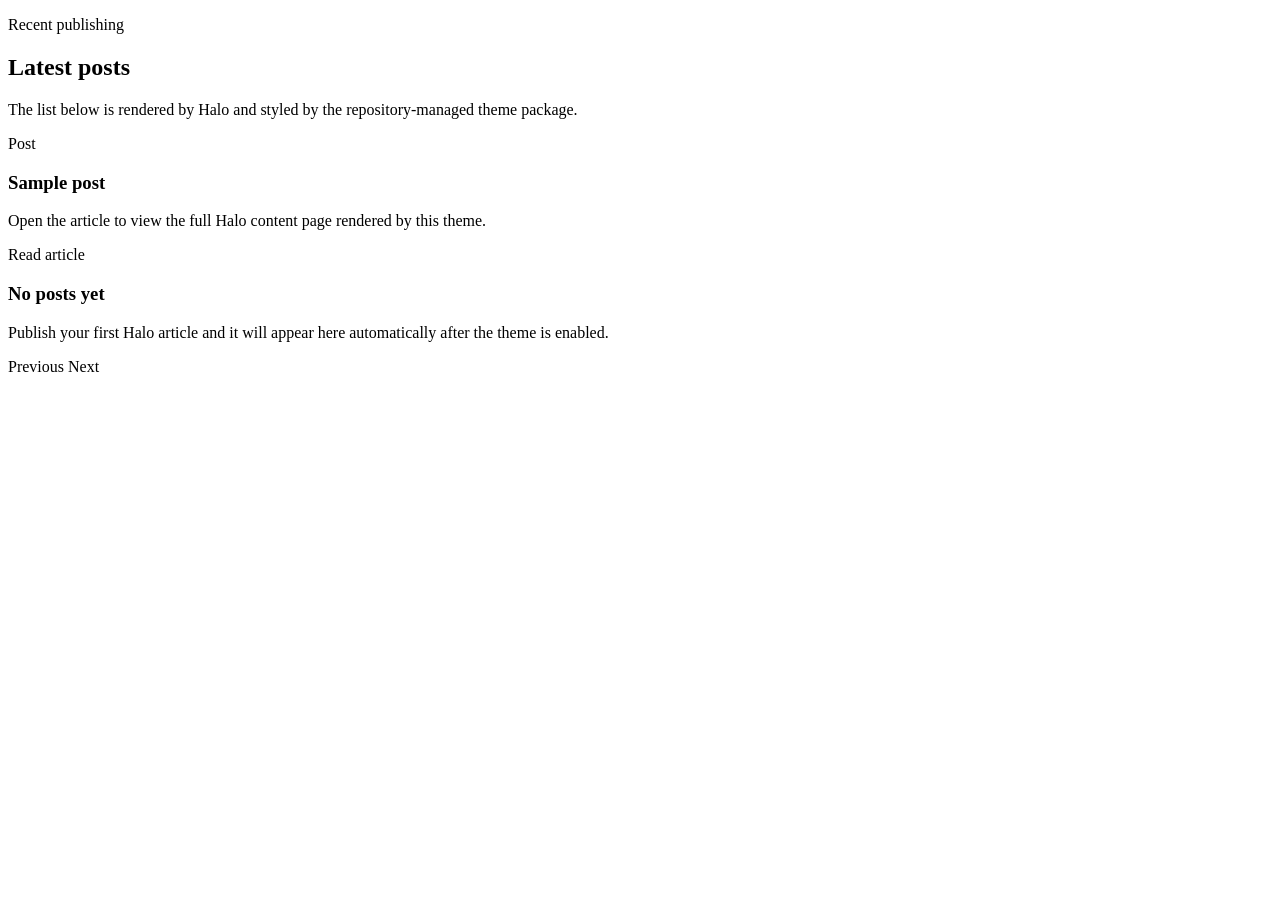
==== theme/halo-k8s-theme/templates/index.html @ c7c5fc3e "Add publishable Halo theme package" ====
<!DOCTYPE html>
<html
  xmlns:th="https://www.thymeleaf.org"
  th:replace="~{layout :: html(head = null,content = ~{::content})}"
>
  <th:block th:fragment="content">
    <section class="content-card section-heading">
      <div>
        <p class="eyebrow">Recent publishing</p>
        <h2>Latest posts</h2>
      </div>
      <p class="section-copy">
        The list below is rendered by Halo and styled by the repository-managed
        theme package.
      </p>
    </section>

    <section class="post-grid">
      <article class="post-card" th:each="post : ${posts.items}">
        <p class="card-kicker">Post</p>
        <h3>
          <a th:href="@{${post.status.permalink}}" th:text="${post.spec.title}">
            Sample post
          </a>
        </h3>
        <p class="card-copy">
          Open the article to view the full Halo content page rendered by this
          theme.
        </p>
        <a class="text-link" th:href="@{${post.status.permalink}}">Read article</a>
      </article>
    </section>

    <section class="content-card empty-state" th:if="${#lists.isEmpty(posts.items)}">
      <h3>No posts yet</h3>
      <p>
        Publish your first Halo article and it will appear here automatically
        after the theme is enabled.
      </p>
    </section>

    <div class="pager content-card">
      <a class="button button-secondary" th:if="${posts.hasPrevious()}" th:href="@{${posts.prevUrl}}">
        Previous
      </a>
      <a class="button button-primary" th:if="${posts.hasNext()}" th:href="@{${posts.nextUrl}}">
        Next
      </a>
    </div>
  </th:block>
</html>
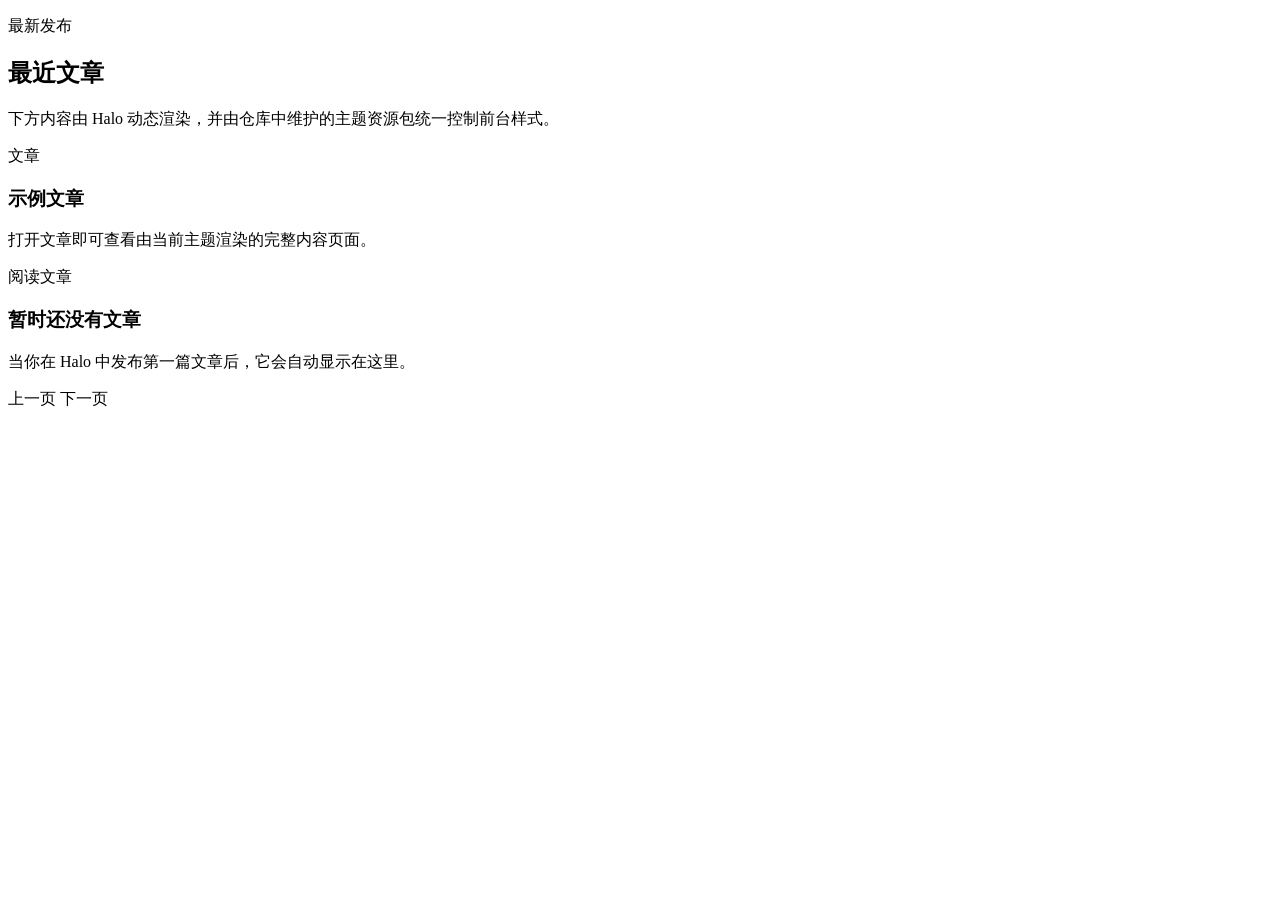
==== commit ca987b4c: "Localize Halo theme to Chinese" ====
--- a/theme/halo-k8s-theme/templates/index.html
+++ b/theme/halo-k8s-theme/templates/index.html
@@ -6,45 +6,42 @@
   <th:block th:fragment="content">
     <section class="content-card section-heading">
       <div>
-        <p class="eyebrow">Recent publishing</p>
-        <h2>Latest posts</h2>
+        <p class="eyebrow">最新发布</p>
+        <h2>最近文章</h2>
       </div>
       <p class="section-copy">
-        The list below is rendered by Halo and styled by the repository-managed
-        theme package.
+        下方内容由 Halo 动态渲染，并由仓库中维护的主题资源包统一控制前台样式。
       </p>
     </section>
 
     <section class="post-grid">
       <article class="post-card" th:each="post : ${posts.items}">
-        <p class="card-kicker">Post</p>
+        <p class="card-kicker">文章</p>
         <h3>
           <a th:href="@{${post.status.permalink}}" th:text="${post.spec.title}">
-            Sample post
+            示例文章
           </a>
         </h3>
         <p class="card-copy">
-          Open the article to view the full Halo content page rendered by this
-          theme.
+          打开文章即可查看由当前主题渲染的完整内容页面。
         </p>
-        <a class="text-link" th:href="@{${post.status.permalink}}">Read article</a>
+        <a class="text-link" th:href="@{${post.status.permalink}}">阅读文章</a>
       </article>
     </section>
 
     <section class="content-card empty-state" th:if="${#lists.isEmpty(posts.items)}">
-      <h3>No posts yet</h3>
+      <h3>暂时还没有文章</h3>
       <p>
-        Publish your first Halo article and it will appear here automatically
-        after the theme is enabled.
+        当你在 Halo 中发布第一篇文章后，它会自动显示在这里。
       </p>
     </section>
 
     <div class="pager content-card">
       <a class="button button-secondary" th:if="${posts.hasPrevious()}" th:href="@{${posts.prevUrl}}">
-        Previous
+        上一页
       </a>
       <a class="button button-primary" th:if="${posts.hasNext()}" th:href="@{${posts.nextUrl}}">
-        Next
+        下一页
       </a>
     </div>
   </th:block>
